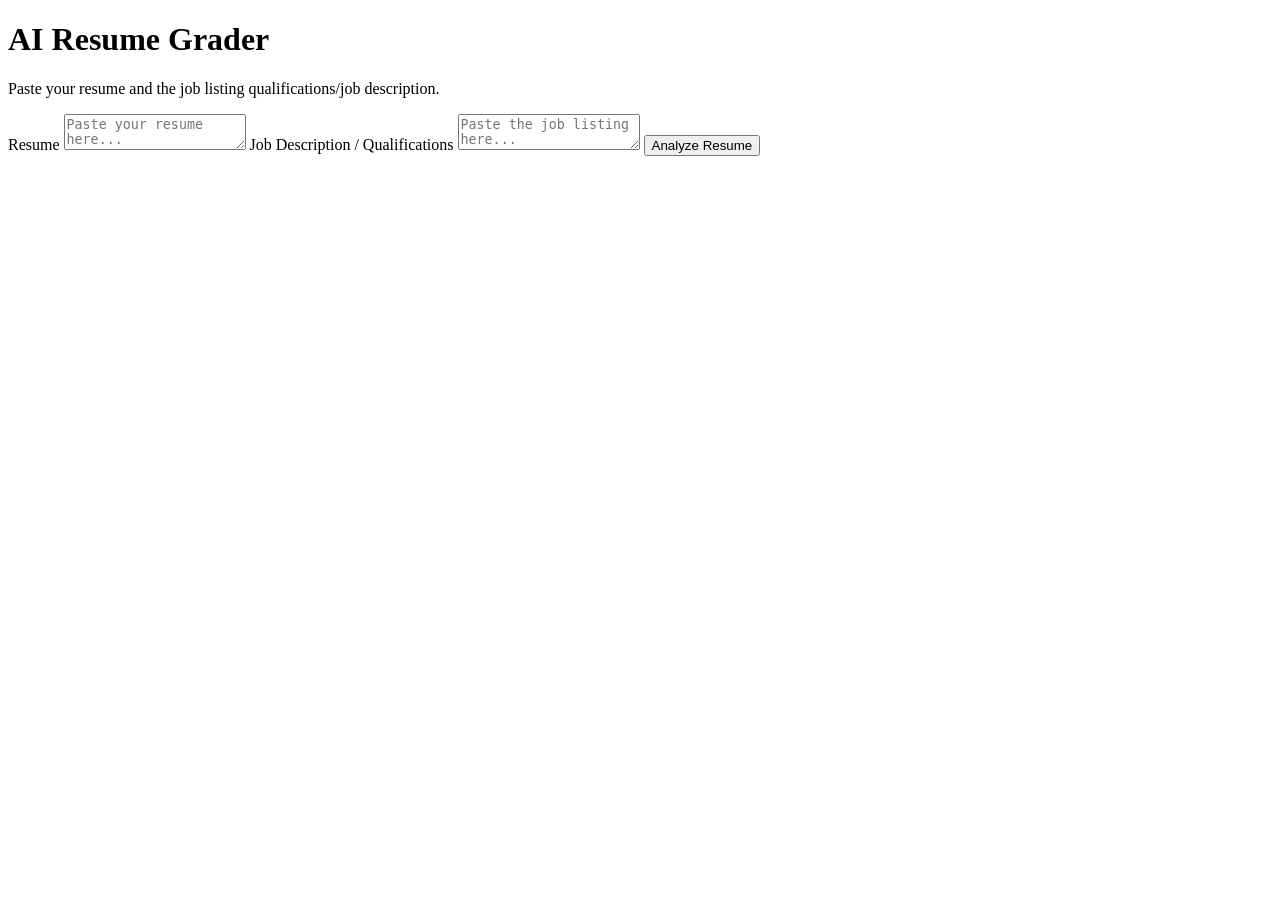
==== templates/index.html @ 10c5ee01 "uploaded files" ====
<!DOCTYPE html>
<html lang="en">
<head>
    <meta charset="UTF-8">
    <meta name="viewport" content="width=device-width, initial-scale=1.0">
    <title>AI Resume Grader</title>
    <link rel="stylesheet" href="{{ url_for('static', filename='style.css') }}">
</head>
<body>
    <div class="container">
        <h1>AI Resume Grader</h1>
        <p>Paste your resume and the job listing qualifications/job description.</p>

        <label for="resume">Resume</label>
        <textarea id="resume" placeholder="Paste your resume here..."></textarea>

        <label for="job">Job Description / Qualifications</label>
        <textarea id="job" placeholder="Paste the job listing here..."></textarea>

        <button id="analyzeBtn">Analyze Resume</button>

        <div id="status"></div>

        <pre id="output"></pre>
    </div>

    <script>
        const analyzeBtn = document.getElementById("analyzeBtn");
        const output = document.getElementById("output");
        const statusBox = document.getElementById("status");

        analyzeBtn.addEventListener("click", async () => {
            const resume = document.getElementById("resume").value.trim();
            const job = document.getElementById("job").value.trim();

            output.textContent = "";
            statusBox.textContent = "";

            if (!resume || !job) {
                statusBox.textContent = "Please fill in both boxes.";
                return;
            }

            statusBox.textContent = "Analyzing...";

            try {
                const response = await fetch("/analyze", {
                    method: "POST",
                    headers: {
                        "Content-Type": "application/json"
                    },
                    body: JSON.stringify({
                        resume: resume,
                        job: job
                    })
                });

                const data = await response.json();

                if (!response.ok) {
                    statusBox.textContent = data.error || "Something went wrong.";
                    return;
                }

                statusBox.textContent = "Done.";
                output.textContent = data.result;
            } catch (error) {
                statusBox.textContent = "Request failed. Check if Flask is running.";
            }
        });
    </script>
</body>
</html>
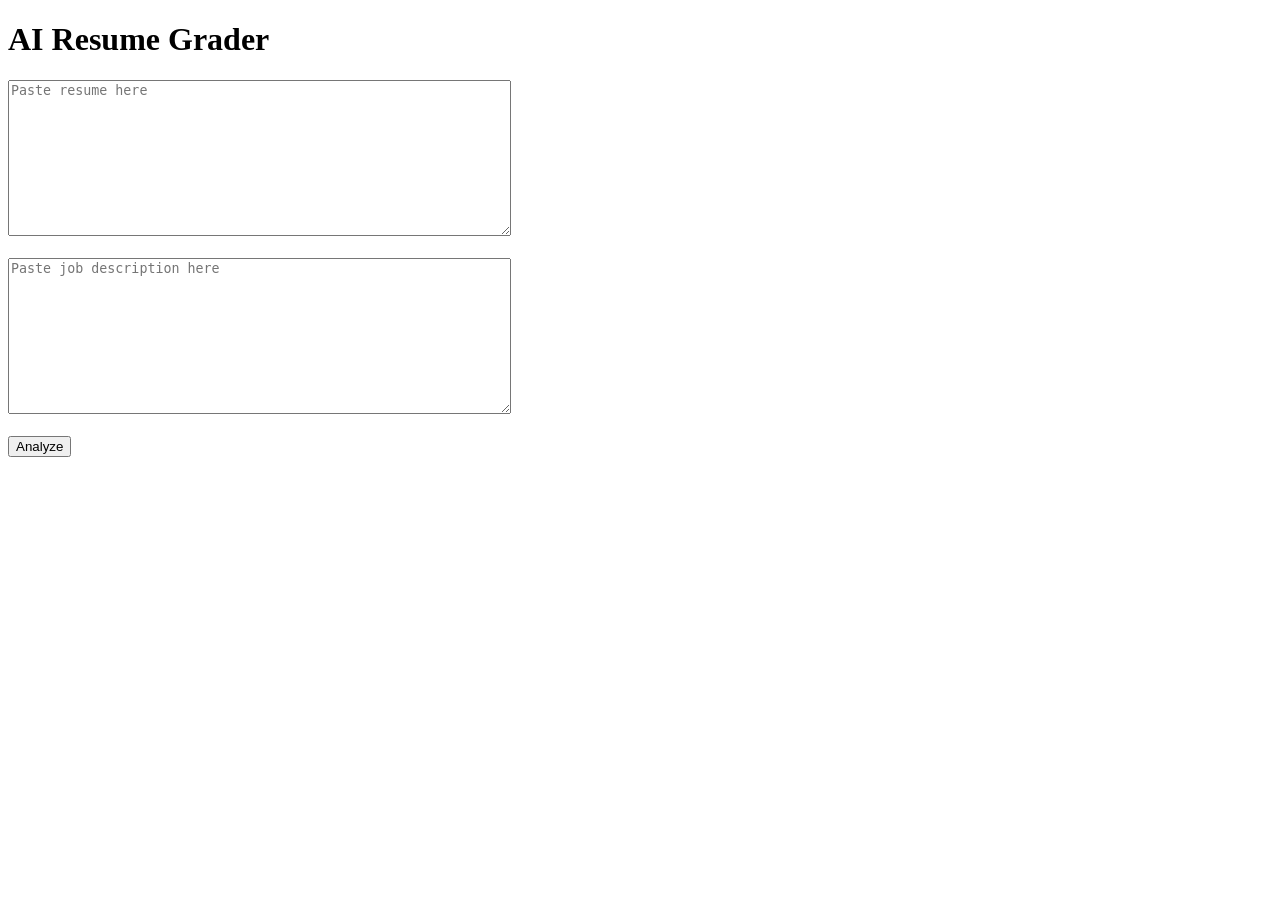
==== commit 17fc4e32: "uploaded files" ====
--- a/templates/index.html
+++ b/templates/index.html
@@ -1,73 +1,62 @@
 <!DOCTYPE html>
-<html lang="en">
+<html>
 <head>
-    <meta charset="UTF-8">
-    <meta name="viewport" content="width=device-width, initial-scale=1.0">
     <title>AI Resume Grader</title>
-    <link rel="stylesheet" href="{{ url_for('static', filename='style.css') }}">
 </head>
 <body>
-    <div class="container">
-        <h1>AI Resume Grader</h1>
-        <p>Paste your resume and the job listing qualifications/job description.</p>
 
-        <label for="resume">Resume</label>
-        <textarea id="resume" placeholder="Paste your resume here..."></textarea>
+<h1>AI Resume Grader</h1>
 
-        <label for="job">Job Description / Qualifications</label>
-        <textarea id="job" placeholder="Paste the job listing here..."></textarea>
+<textarea id="resume" placeholder="Paste resume here" rows="10" cols="60"></textarea>
+<br><br>
 
-        <button id="analyzeBtn">Analyze Resume</button>
+<textarea id="job" placeholder="Paste job description here" rows="10" cols="60"></textarea>
+<br><br>
 
-        <div id="status"></div>
+<button onclick="analyzeResume()">Analyze</button>
 
-        <pre id="output"></pre>
-    </div>
+<p id="status"></p>
 
-    <script>
-        const analyzeBtn = document.getElementById("analyzeBtn");
-        const output = document.getElementById("output");
-        const statusBox = document.getElementById("status");
+<pre id="output"></pre>
 
-        analyzeBtn.addEventListener("click", async () => {
-            const resume = document.getElementById("resume").value.trim();
-            const job = document.getElementById("job").value.trim();
+<script>
+async function analyzeResume() {
+    const resume = document.getElementById("resume").value;
+    const job = document.getElementById("job").value;
 
-            output.textContent = "";
-            statusBox.textContent = "";
+    const status = document.getElementById("status");
+    const output = document.getElementById("output");
 
-            if (!resume || !job) {
-                statusBox.textContent = "Please fill in both boxes.";
-                return;
-            }
+    status.innerText = "Analyzing...";
+    output.innerText = "";
 
-            statusBox.textContent = "Analyzing...";
+    try {
+        const response = await fetch("/analyze", {
+            method: "POST",
+            headers: {
+                "Content-Type": "application/json"
+            },
+            body: JSON.stringify({
+                resume: resume,
+                job: job
+            })
+        });
 
-            try {
-                const response = await fetch("/analyze", {
-                    method: "POST",
-                    headers: {
-                        "Content-Type": "application/json"
-                    },
-                    body: JSON.stringify({
-                        resume: resume,
-                        job: job
-                    })
-                });
+        const data = await response.json();
 
-                const data = await response.json();
+        if (!response.ok) {
+            status.innerText = data.error;
+            return;
+        }
 
-                if (!response.ok) {
-                    statusBox.textContent = data.error || "Something went wrong.";
-                    return;
-                }
+        status.innerText = "Done. Remaining scans: " + data.remaining_scans;
+        output.innerText = data.result;
 
-                statusBox.textContent = "Done.";
-                output.textContent = data.result;
-            } catch (error) {
-                statusBox.textContent = "Request failed. Check if Flask is running.";
-            }
-        });
-    </script>
+    } catch (error) {
+        status.innerText = "Something went wrong.";
+    }
+}
+</script>
+
 </body>
 </html>
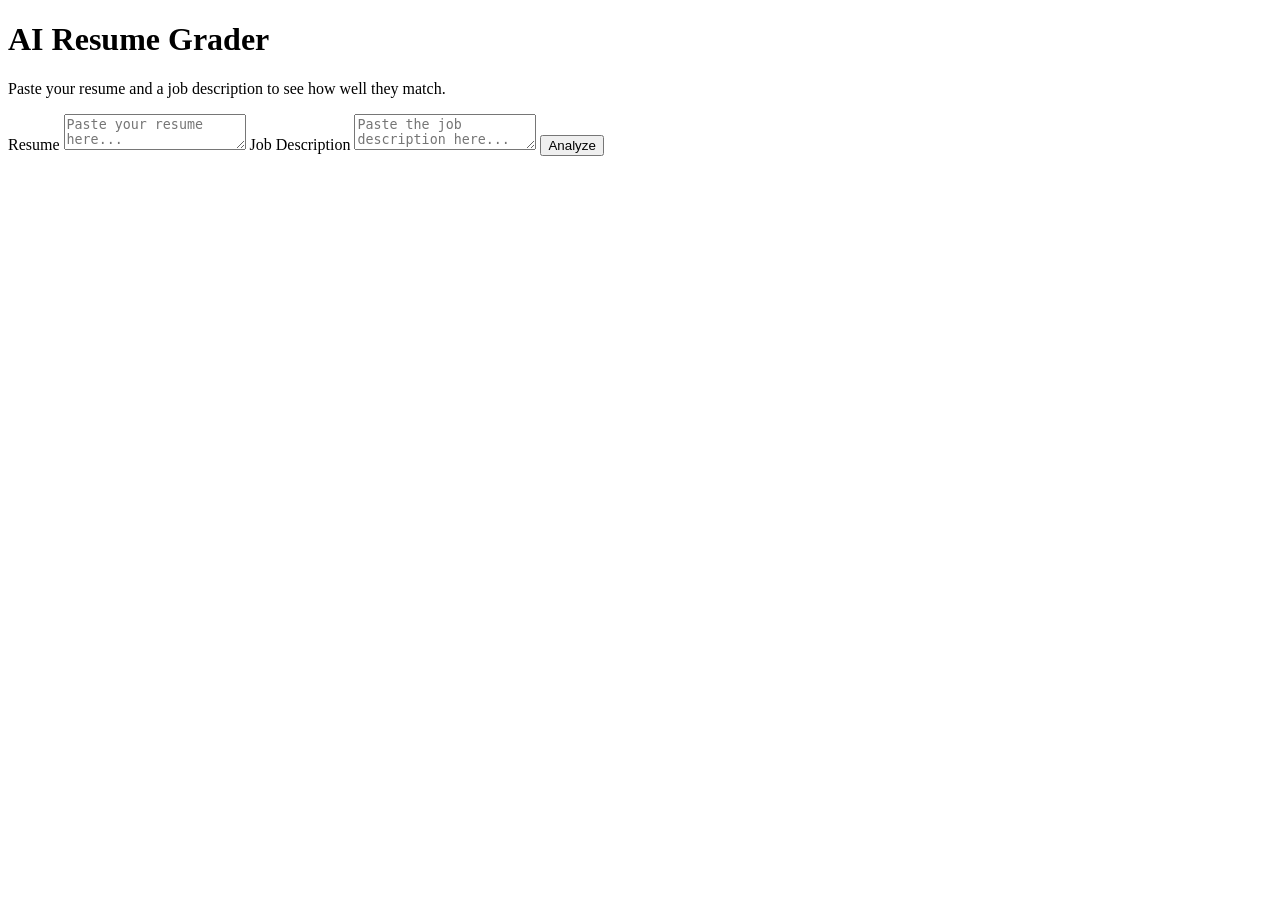
==== commit add7375e: "uploaded files" ====
--- a/templates/index.html
+++ b/templates/index.html
@@ -1,62 +1,84 @@
 <!DOCTYPE html>
-<html>
+<html lang="en">
 <head>
+    <meta charset="UTF-8">
+    <meta name="viewport" content="width=device-width, initial-scale=1.0">
     <title>AI Resume Grader</title>
+    <link rel="stylesheet" href="{{ url_for('static', filename='style.css') }}">
 </head>
 <body>
+    <div class="container">
+        <h1>AI Resume Grader</h1>
+        <p>Paste your resume and a job description to see how well they match.</p>
 
-<h1>AI Resume Grader</h1>
+        <label for="resume">Resume</label>
+        <textarea id="resume" placeholder="Paste your resume here..."></textarea>
 
-<textarea id="resume" placeholder="Paste resume here" rows="10" cols="60"></textarea>
-<br><br>
+        <label for="job">Job Description</label>
+        <textarea id="job" placeholder="Paste the job description here..."></textarea>
 
-<textarea id="job" placeholder="Paste job description here" rows="10" cols="60"></textarea>
-<br><br>
+        <button id="analyzeBtn">Analyze</button>
 
-<button onclick="analyzeResume()">Analyze</button>
+        <p id="status"></p>
+        <pre id="output"></pre>
+    </div>
 
-<p id="status"></p>
+    <script>
+        const analyzeBtn = document.getElementById("analyzeBtn");
+        const statusBox = document.getElementById("status");
+        const outputBox = document.getElementById("output");
 
-<pre id="output"></pre>
+        async function analyzeResume() {
+            const resume = document.getElementById("resume").value.trim();
+            const job = document.getElementById("job").value.trim();
 
-<script>
-async function analyzeResume() {
-    const resume = document.getElementById("resume").value;
-    const job = document.getElementById("job").value;
+            statusBox.textContent = "";
+            outputBox.textContent = "";
 
-    const status = document.getElementById("status");
-    const output = document.getElementById("output");
+            if (!resume || !job) {
+                statusBox.textContent = "Please fill in both boxes.";
+                return;
+            }
 
-    status.innerText = "Analyzing...";
-    output.innerText = "";
+            statusBox.textContent = "Analyzing...";
 
-    try {
-        const response = await fetch("/analyze", {
-            method: "POST",
-            headers: {
-                "Content-Type": "application/json"
-            },
-            body: JSON.stringify({
-                resume: resume,
-                job: job
-            })
-        });
+            try {
+                const response = await fetch("/analyze", {
+                    method: "POST",
+                    headers: {
+                        "Content-Type": "application/json"
+                    },
+                    body: JSON.stringify({
+                        resume: resume,
+                        job: job
+                    })
+                });
 
-        const data = await response.json();
+                const data = await response.json();
 
-        if (!response.ok) {
-            status.innerText = data.error;
-            return;
+                if (!response.ok) {
+                    statusBox.textContent = data.error || "Something went wrong.";
+
+                    if (response.status === 403) {
+                        analyzeBtn.disabled = true;
+                    }
+
+                    return;
+                }
+
+                statusBox.textContent = `Done. Remaining free scans: ${data.remaining_scans}`;
+                outputBox.textContent = data.result;
+
+                if (data.remaining_scans <= 0) {
+                    analyzeBtn.disabled = true;
+                }
+
+            } catch (error) {
+                statusBox.textContent = "Request failed. Check if Flask is running.";
+            }
         }
 
-        status.innerText = "Done. Remaining scans: " + data.remaining_scans;
-        output.innerText = data.result;
-
-    } catch (error) {
-        status.innerText = "Something went wrong.";
-    }
-}
-</script>
-
+        analyzeBtn.addEventListener("click", analyzeResume);
+    </script>
 </body>
 </html>
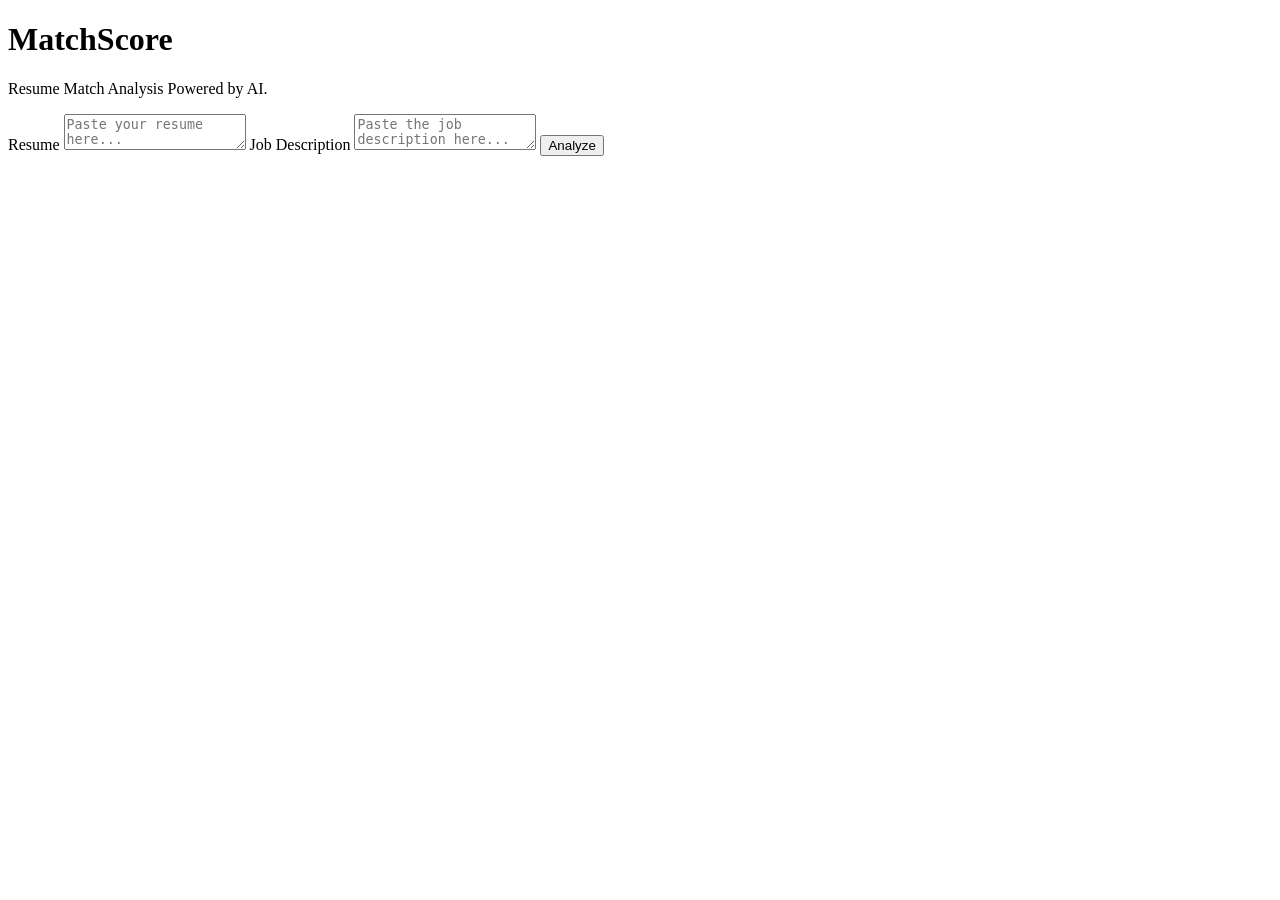
==== commit 5f84ce1c: "uploaded files" ====
--- a/templates/index.html
+++ b/templates/index.html
@@ -5,11 +5,21 @@
     <meta name="viewport" content="width=device-width, initial-scale=1.0">
     <title>AI Resume Grader</title>
     <link rel="stylesheet" href="{{ url_for('static', filename='style.css') }}">
+
+    <!-- Google tag (gtag.js) -->
+    <script async src="https://www.googletagmanager.com/gtag/js?id=G-DCM285EB0T"></script>
+    <script>
+      window.dataLayer = window.dataLayer || [];
+      function gtag(){dataLayer.push(arguments);}
+      gtag('js', new Date());
+
+      gtag('config', 'G-DCM285EB0T');
+    </script>
 </head>
 <body>
     <div class="container">
-        <h1>AI Resume Grader</h1>
-        <p>Paste your resume and a job description to see how well they match.</p>
+        <h1>MatchScore</h1>
+        <p>Resume Match Analysis Powered by AI.</p>
 
         <label for="resume">Resume</label>
         <textarea id="resume" placeholder="Paste your resume here..."></textarea>
@@ -40,6 +50,12 @@
                 return;
             }
 
+            // Track that the user submitted the form
+            gtag('event', 'resume_submitted', {
+                event_category: 'engagement',
+                event_label: 'Analyze Button Clicked'
+            });
+
             statusBox.textContent = "Analyzing...";
 
             try {
@@ -59,22 +75,54 @@
                 if (!response.ok) {
                     statusBox.textContent = data.error || "Something went wrong.";
 
+                    // Track failure event
+                    gtag('event', 'result_failed', {
+                        event_category: 'error',
+                        event_label: `Analyze Failed (${response.status})`
+                    });
+
                     if (response.status === 403) {
                         analyzeBtn.disabled = true;
+
+                        // Track scan limit reached
+                        gtag('event', 'limit_reached', {
+                            event_category: 'engagement',
+                            event_label: 'Free Scan Limit Reached'
+                        });
                     }
 
                     return;
                 }
 
-                statusBox.textContent = `Done. Remaining free scans: ${data.remaining_scans}`;
+                statusBox.textContent = `Done. Remaining scans: ${data.remaining_scans}`;
                 outputBox.textContent = data.result;
+
+                // Track successful result generation
+                gtag('event', 'result_generated', {
+                    event_category: 'engagement',
+                    event_label: 'Resume Analysis Completed'
+                });
 
                 if (data.remaining_scans <= 0) {
                     analyzeBtn.disabled = true;
+
+                    // Track scan limit reached right after successful final scan
+                    gtag('event', 'limit_reached', {
+                        event_category: 'engagement',
+                        event_label: 'Free Scan Limit Reached After Success'
+                    });
                 }
 
             } catch (error) {
                 statusBox.textContent = "Request failed. Check if Flask is running.";
+
+                // Track fetch/network failure
+                gtag('event', 'result_failed', {
+                    event_category: 'error',
+                    event_label: 'Network or Fetch Error'
+                });
+
+                console.error(error);
             }
         }
 
